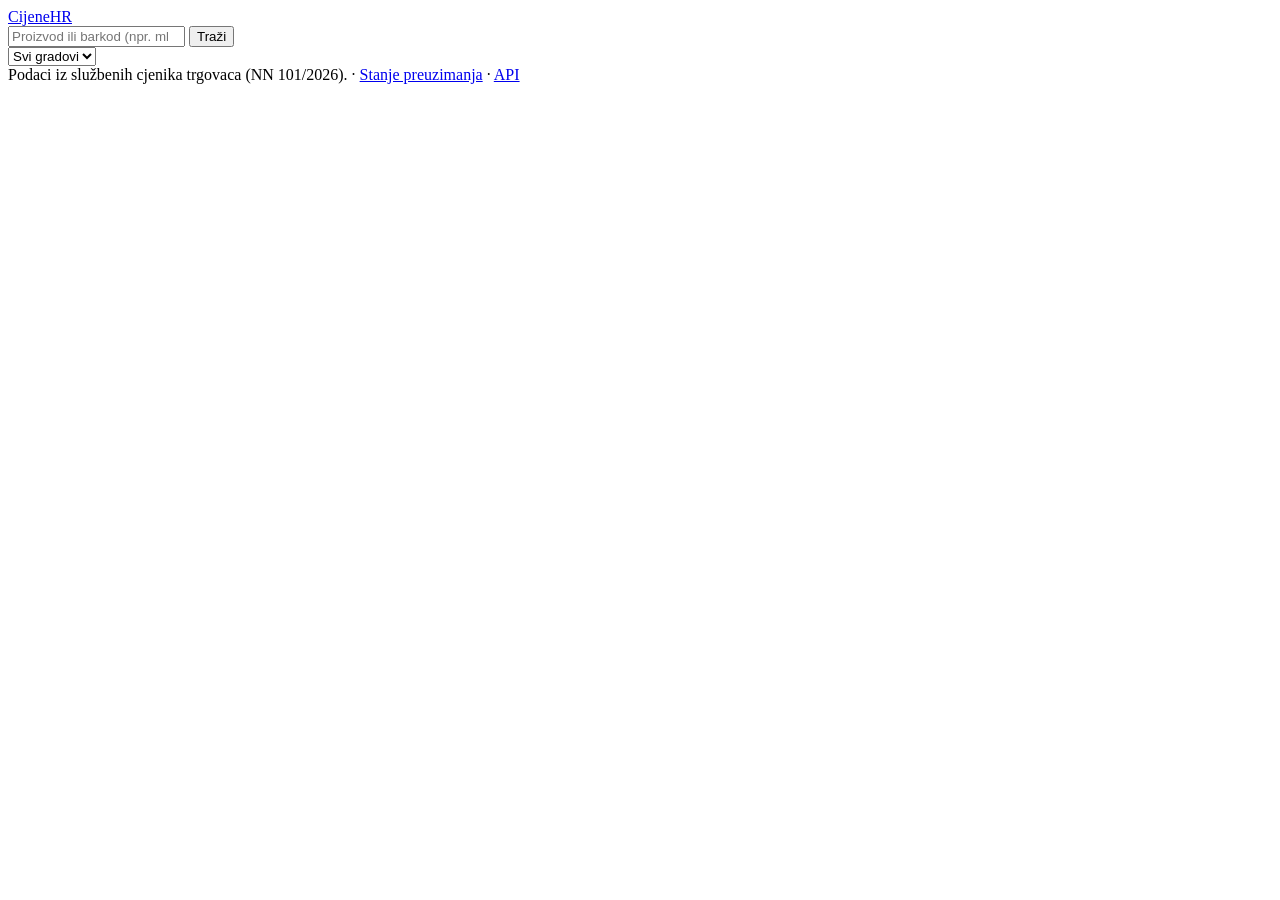
==== frontend/index.html @ 50488407 "MVP: usporedba cijena (Konzum, Lidl, Plodine) – adapteri, ingest, API, web Co-Authored-By: Claude Op" ====
<!doctype html>
<html lang="hr">
<head>
  <meta charset="utf-8">
  <meta name="viewport" content="width=device-width, initial-scale=1">
  <title>Cijene HR</title>
  <meta name="description" content="Usporedba cijena proizvoda u trgovinama u Hrvatskoj">
  <link rel="stylesheet" href="/static/style.css">
  <script src="/static/vendor/chart.umd.js" defer></script>
  <script src="/static/app.js" defer></script>
</head>
<body>
  <header class="top">
    <div class="wrap top-inner">
      <a href="#/" class="logo">Cijene<span>HR</span></a>
      <form id="search-form" class="search" role="search">
        <input id="q" type="search" placeholder="Proizvod ili barkod (npr. mlijeko, 3858882210041)"
               autocomplete="off" aria-label="Pretraga">
        <button type="submit">Traži</button>
      </form>
      <select id="city" aria-label="Grad">
        <option value="">Svi gradovi</option>
      </select>
    </div>
  </header>

  <main class="wrap" id="view" aria-live="polite"></main>

  <footer class="wrap foot">
    Podaci iz službenih cjenika trgovaca (NN 101/2026). ·
    <a href="#/status">Stanje preuzimanja</a> · <a href="/docs">API</a>
  </footer>
</body>
</html>
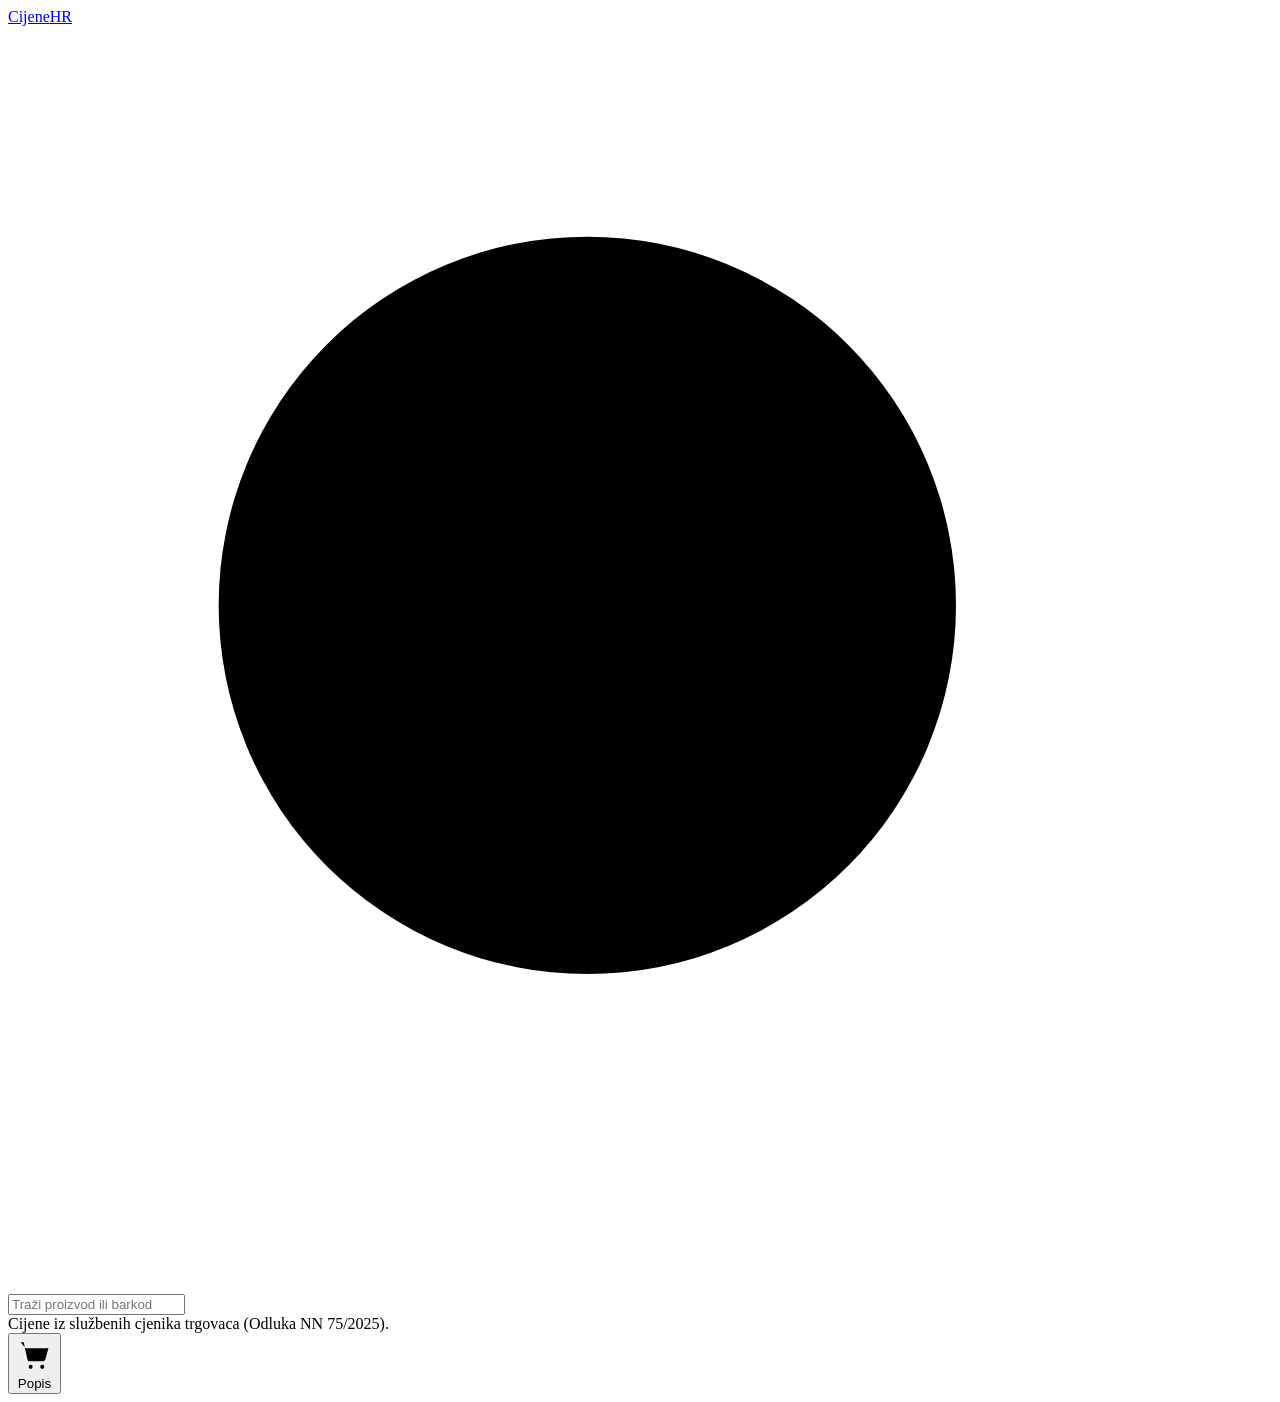
==== commit d5c48b69: "Javna verzija: stvarni cjenici, pretraga s prijedlozima, popis za kupnju po trgovinama - cijene.dev " ====
--- a/frontend/index.html
+++ b/frontend/index.html
@@ -2,7 +2,7 @@
 <html lang="hr">
 <head>
   <meta charset="utf-8">
-  <meta name="viewport" content="width=device-width, initial-scale=1">
+  <meta name="viewport" content="width=device-width, initial-scale=1, viewport-fit=cover">
   <title>Cijene HR</title>
   <meta name="description" content="Usporedba cijena proizvoda u trgovinama u Hrvatskoj">
   <link rel="stylesheet" href="/static/style.css">
@@ -10,25 +10,47 @@
   <script src="/static/app.js" defer></script>
 </head>
 <body>
+  <!--APP-->
   <header class="top">
     <div class="wrap top-inner">
-      <a href="#/" class="logo">Cijene<span>HR</span></a>
-      <form id="search-form" class="search" role="search">
-        <input id="q" type="search" placeholder="Proizvod ili barkod (npr. mlijeko, 3858882210041)"
-               autocomplete="off" aria-label="Pretraga">
-        <button type="submit">Traži</button>
+      <a href="#" data-go="home" class="logo">Cijene<span>HR</span></a>
+      <form id="search-form" class="search" role="search" autocomplete="off">
+        <svg class="s-icon" viewBox="0 0 24 24" aria-hidden="true"><circle cx="11" cy="11" r="7"/><path d="m20 20-4-4"/></svg>
+        <input id="q" type="search" placeholder="Traži proizvod ili barkod" aria-label="Pretraga proizvoda"
+               role="combobox" aria-autocomplete="list" aria-controls="sug" aria-expanded="false" enterkeyhint="search">
+        <ul id="sug" class="sug" role="listbox" hidden></ul>
       </form>
-      <select id="city" aria-label="Grad">
-        <option value="">Svi gradovi</option>
-      </select>
     </div>
   </header>
 
-  <main class="wrap" id="view" aria-live="polite"></main>
+  <main class="wrap">
+    <a href="#" data-go="back" id="back" class="small back" hidden>← natrag</a>
+    <div id="view" aria-live="polite"></div>
+  </main>
 
   <footer class="wrap foot">
-    Podaci iz službenih cjenika trgovaca (NN 101/2026). ·
-    <a href="#/status">Stanje preuzimanja</a> · <a href="/docs">API</a>
+    Cijene iz službenih cjenika trgovaca (Odluka NN 75/2025). <span id="updated"></span>
   </footer>
+
+  <button id="fab" class="fab" aria-expanded="false" aria-controls="panel" aria-label="Popis za kupnju">
+    <svg viewBox="0 0 24 24" aria-hidden="true"><path d="M3 4h2l2.4 11.2a1.5 1.5 0 0 0 1.5 1.2h8.6a1.5 1.5 0 0 0 1.5-1.1L21 8H6.2"/><circle cx="9.5" cy="20" r="1.3"/><circle cx="17" cy="20" r="1.3"/></svg>
+    <span>Popis</span><span id="fab-count" class="fab-count" hidden>0</span>
+  </button>
+
+  <aside id="panel" class="panel" hidden aria-label="Popis za kupnju">
+    <header class="panel-head">
+      <h2>Popis za kupnju</h2>
+      <button id="panel-close" class="icon" aria-label="Zatvori">×</button>
+    </header>
+    <div class="tabs" role="tablist">
+      <button role="tab" data-tab="shops">Po trgovinama</button>
+      <button role="tab" data-tab="items">Proizvodi</button>
+      <button role="tab" data-tab="one">Sve u jednoj</button>
+    </div>
+    <div id="panel-body" class="panel-body"></div>
+    <footer id="panel-foot" class="panel-foot"></footer>
+  </aside>
+
+  <div id="toast" class="toast" role="status" hidden></div>
 </body>
 </html>
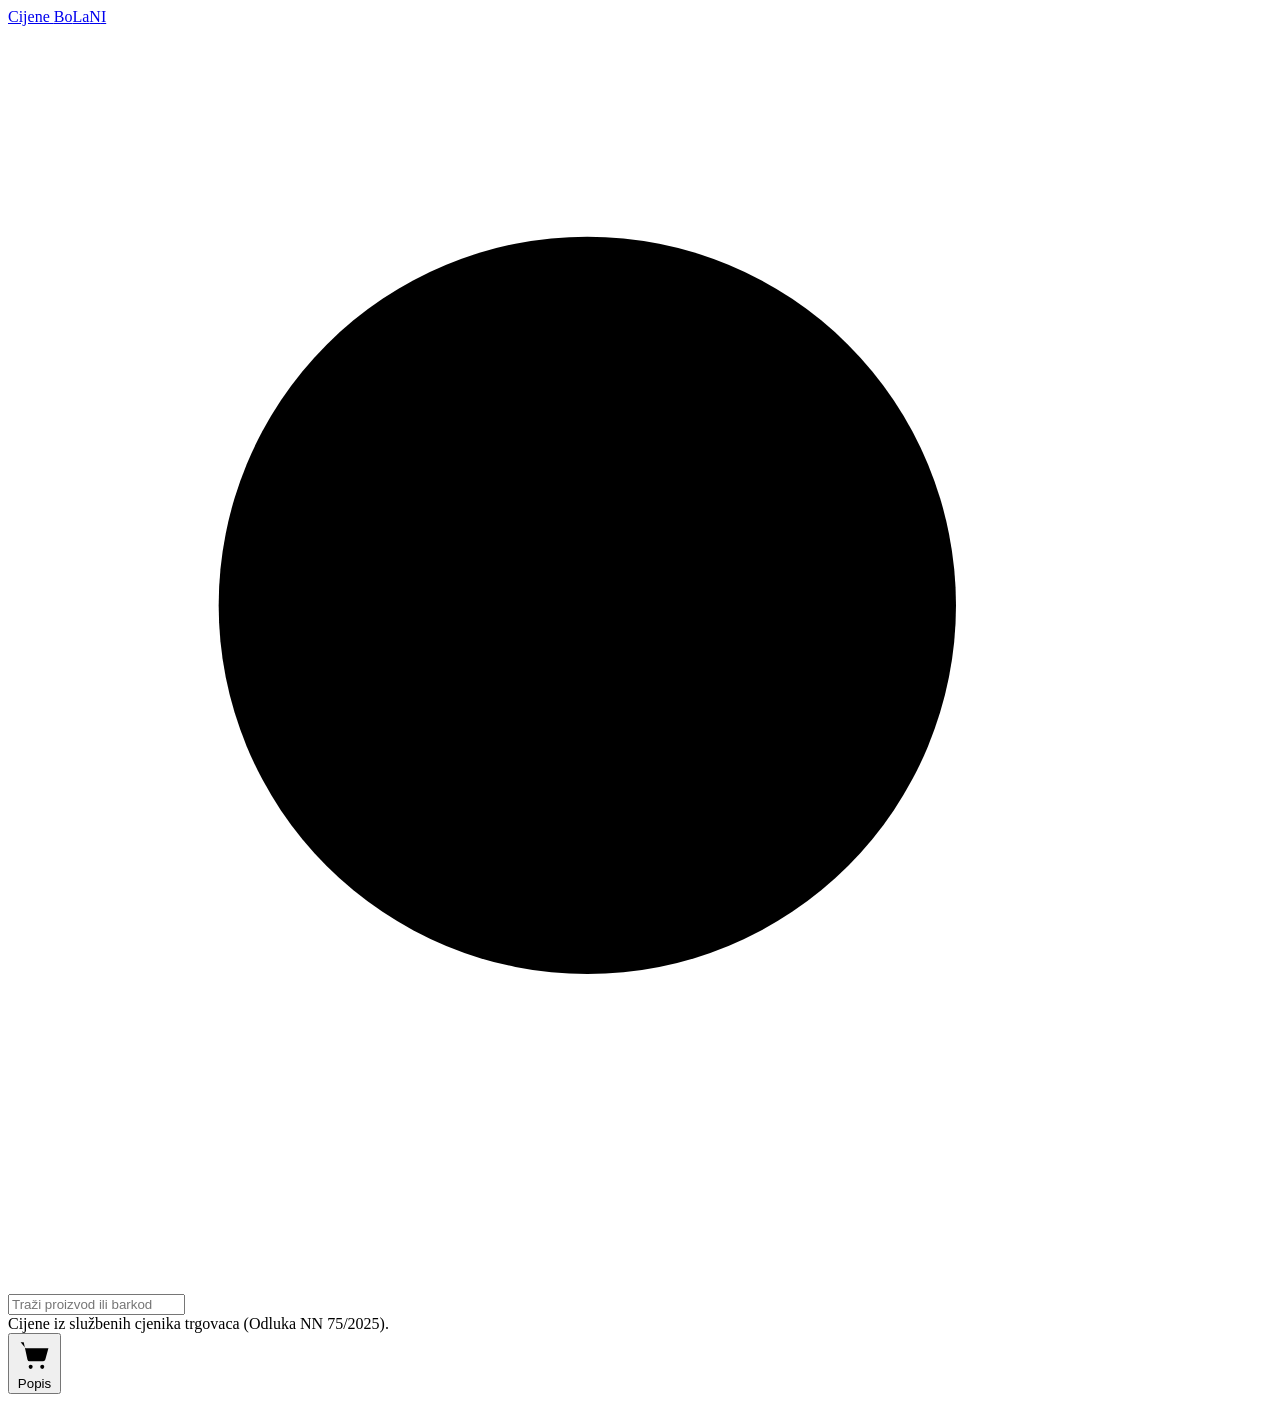
==== commit 0fbc0708: "Naziv aplikacije: Cijene BoLaNI (La i I crveno) Co-Authored-By: Claude Opus 5.5 <noreply@anthropic.c" ====
--- a/frontend/index.html
+++ b/frontend/index.html
@@ -3,7 +3,7 @@
 <head>
   <meta charset="utf-8">
   <meta name="viewport" content="width=device-width, initial-scale=1, viewport-fit=cover">
-  <title>Cijene HR</title>
+  <title>Cijene BoLaNI</title>
   <meta name="description" content="Usporedba cijena proizvoda u trgovinama u Hrvatskoj">
   <link rel="stylesheet" href="/static/style.css">
   <script src="/static/vendor/chart.umd.js" defer></script>
@@ -13,12 +13,18 @@
   <!--APP-->
   <header class="top">
     <div class="wrap top-inner">
-      <a href="#" data-go="home" class="logo">Cijene<span>HR</span></a>
+      <a href="#" data-go="home" class="logo" aria-label="Cijene BoLaNI – početna">Cijene <span class="lb">Bo</span><span class="lr">La</span><span class="lb">N</span><span class="lr">I</span></a>
       <form id="search-form" class="search" role="search" autocomplete="off">
         <svg class="s-icon" viewBox="0 0 24 24" aria-hidden="true"><circle cx="11" cy="11" r="7"/><path d="m20 20-4-4"/></svg>
         <input id="q" type="search" placeholder="Traži proizvod ili barkod" aria-label="Pretraga proizvoda"
-               role="combobox" aria-autocomplete="list" aria-controls="sug" aria-expanded="false" enterkeyhint="search">
-        <ul id="sug" class="sug" role="listbox" hidden></ul>
+               role="combobox" aria-autocomplete="list" aria-controls="sug-list" aria-expanded="false" enterkeyhint="search">
+        <div id="sug" class="sug" hidden>
+          <div class="sug-scroll">
+            <ul id="sug-list" class="sug-list" role="listbox" aria-label="Rezultati pretrage"></ul>
+            <div class="sbar" aria-hidden="true"><div class="sthumb"></div></div>
+          </div>
+          <div id="sug-refine" class="refine"></div>
+        </div>
       </form>
     </div>
   </header>
@@ -51,6 +57,15 @@
     <footer id="panel-foot" class="panel-foot"></footer>
   </aside>
 
+  <div id="pick" class="pick" hidden>
+    <div class="pick-box" role="dialog" aria-modal="true" aria-labelledby="pick-title">
+      <h2 id="pick-title">U koju trgovinu?</h2>
+      <p id="pick-sub" class="muted small"></p>
+      <div id="pick-opts" class="pick-opts"></div>
+      <button id="pick-later" class="link">Svejedno, odluči kasnije</button>
+    </div>
+  </div>
+
   <div id="toast" class="toast" role="status" hidden></div>
 </body>
 </html>
